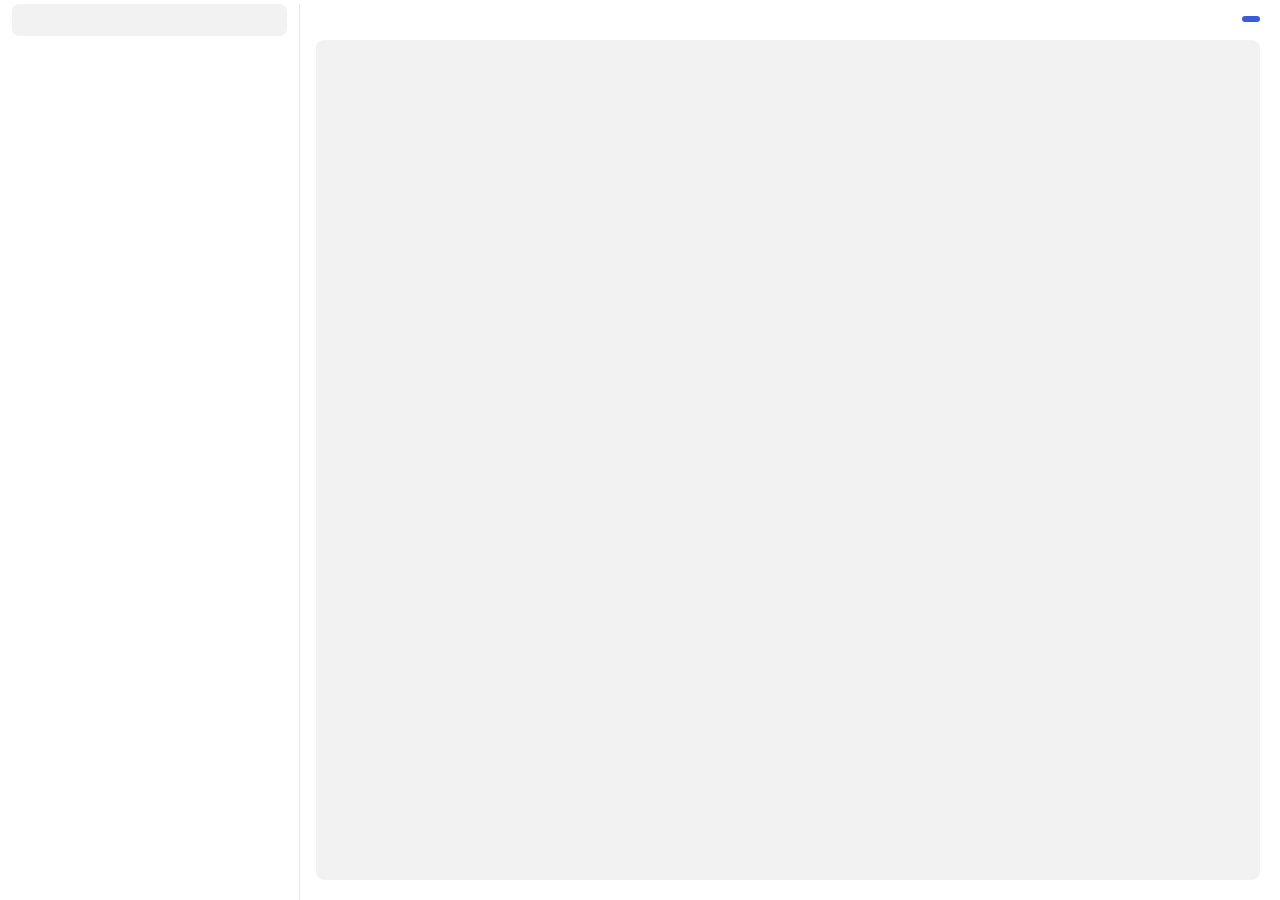
==== Resources/extensions/clipboard/index.html @ 6e0ad8eb "Built-in extensions, clipboard history, calculator and extension search - BuiltinExtension protocol:" ====
<!doctype html>
<html>
<head>
<meta charset="utf-8">
<title>Clipboard</title>
<link rel="stylesheet" href="style.css">
</head>
<body>
  <aside>
    <div class="search-row">
      <input id="search" type="search" data-i18n-placeholder="search" spellcheck="false" autofocus>
    </div>
    <ul id="list"></ul>
    <div class="list-foot"><span id="status"></span><button id="clear" data-i18n="clear"></button></div>
  </aside>
  <main>
    <div class="toolbar">
      <span class="meta" id="meta"></span>
      <span class="buttons">
        <button id="pin"></button>
        <button id="copy" data-i18n="copy"></button>
        <button id="delete" class="danger" data-i18n="delete"></button>
        <button id="paste" class="primary" data-i18n="paste"></button>
      </span>
    </div>
    <div id="preview"></div>
    <div class="empty" id="empty"></div>
    <div class="hint" data-i18n="hint"></div>
  </main>
  <div class="toast" id="toast"></div>

<script src="main.js"></script>
</body>
</html>
---- Resources/extensions/clipboard/style.css ----
:root {
  --fg: rgba(0, 0, 0, 0.85);
  --fg-2: rgba(0, 0, 0, 0.5);
  --fg-3: rgba(0, 0, 0, 0.3);
  --field: rgba(0, 0, 0, 0.05);
  --hover: rgba(0, 0, 0, 0.04);
  --selected: rgba(0, 0, 0, 0.08);
  --border: rgba(0, 0, 0, 0.08);
  --accent: #3B5BDB;
  --pin: #E8A400;
  --danger: #E03131;
  --toast: rgba(30, 30, 30, 0.92);
}
@media (prefers-color-scheme: dark) {
  :root {
    --fg: rgba(255, 255, 255, 0.88);
    --fg-2: rgba(255, 255, 255, 0.5);
    --fg-3: rgba(255, 255, 255, 0.28);
    --field: rgba(255, 255, 255, 0.07);
    --hover: rgba(255, 255, 255, 0.05);
    --selected: rgba(255, 255, 255, 0.1);
    --border: rgba(255, 255, 255, 0.1);
    --accent: #748FFC;
    --pin: #FFC53D;
    --danger: #FF8787;
    --toast: rgba(70, 70, 70, 0.95);
  }
}
* { box-sizing: border-box; }
html, body {
  margin: 0; height: 100%;
  background: transparent;
  color: var(--fg);
  font: 14px/1.5 -apple-system, BlinkMacSystemFont, "PingFang SC", sans-serif;
  -webkit-user-select: none;
}
body { display: flex; padding: 4px 0 0; overflow: hidden; }
button { font: inherit; cursor: default; }

aside {
  flex: 0 0 300px; min-width: 0; display: flex; flex-direction: column;
  border-right: 1px solid var(--border); padding: 0 8px 10px 12px;
}
.search-row { padding: 0 4px 8px 0; }
#search {
  width: 100%; padding: 6px 10px; border: 0; border-radius: 7px;
  background: var(--field); color: var(--fg); font: inherit; font-size: 13px; outline: none;
}
#search::placeholder { color: var(--fg-2); }
#search::-webkit-search-cancel-button { display: none; }

#list { flex: 1; min-height: 0; overflow-y: auto; margin: 0; padding: 0 4px 0 0; list-style: none; }
#list li { display: flex; align-items: center; gap: 10px; padding: 6px 10px; border-radius: 7px; margin-bottom: 1px; }
#list li:hover { background: var(--hover); }
#list li.selected { background: var(--selected); }
#list .thumb {
  flex: 0 0 28px; height: 28px; border-radius: 5px; display: flex; align-items: center; justify-content: center;
  background: var(--field); color: var(--fg-2); font-size: 13px; overflow: hidden;
}
#list .thumb img { width: 100%; height: 100%; object-fit: cover; }
#list .body { flex: 1; min-width: 0; }
#list .title { font-size: 13px; white-space: nowrap; overflow: hidden; text-overflow: ellipsis; }
#list .sub { display: flex; gap: 6px; font-size: 11px; color: var(--fg-2); white-space: nowrap; overflow: hidden; }
#list .pinned .title::before { content: "● "; color: var(--pin); font-size: 8px; vertical-align: 2px; }
#list .key { flex: 0 0 auto; font-size: 11px; color: var(--fg-3); }
.list-foot { display: flex; justify-content: space-between; align-items: center; padding: 6px 4px 0 10px; font-size: 11px; color: var(--fg-3); }
.list-foot button { border: 0; background: transparent; color: var(--fg-2); font-size: 11px; border-radius: 5px; padding: 1px 6px; }
.list-foot button:hover { background: var(--field); color: var(--danger); }
.list-empty { padding: 30px 10px; color: var(--fg-2); font-size: 12px; text-align: center; white-space: pre-line; }

main { flex: 1; min-width: 0; display: flex; flex-direction: column; padding: 0 20px 14px 16px; position: relative; }
.toolbar { display: flex; align-items: center; justify-content: space-between; height: 30px; margin-bottom: 6px; gap: 8px; }
.meta { font-size: 12px; color: var(--fg-2); white-space: nowrap; overflow: hidden; text-overflow: ellipsis; }
.buttons { display: flex; gap: 2px; flex: 0 0 auto; }
.buttons button { border: 0; border-radius: 6px; padding: 3px 9px; background: transparent; color: var(--accent); font-size: 13px; }
.buttons button:hover { background: var(--field); }
.buttons .danger { color: var(--danger); }
.buttons .primary { background: var(--accent); color: #fff; margin-left: 4px; }
.buttons .primary:hover { background: var(--accent); filter: brightness(1.08); }

#preview { flex: 1; min-height: 0; overflow: auto; border-radius: 8px; background: var(--field); }
#preview pre {
  margin: 0; padding: 12px 14px; white-space: pre-wrap; word-break: break-word;
  font: 13px/1.6 ui-monospace, SFMono-Regular, Menlo, monospace; -webkit-user-select: text;
}
#preview .image { height: 100%; display: flex; align-items: center; justify-content: center; padding: 12px; }
#preview .image img { max-width: 100%; max-height: 100%; border-radius: 4px; box-shadow: 0 0 0 1px var(--border); }
#preview .files { margin: 0; padding: 10px 14px; list-style: none; font-size: 13px; -webkit-user-select: text; }
#preview .files li { padding: 3px 0; word-break: break-all; }
#preview .files li span { color: var(--fg-2); }
.empty {
  position: absolute; inset: 0; display: none; align-items: center; justify-content: center;
  color: var(--fg-2); font-size: 13px; text-align: center; white-space: pre-line;
}
body.no-item .toolbar, body.no-item #preview { visibility: hidden; }
body.no-item .empty { display: flex; }
.hint { font-size: 12px; color: var(--fg-2); text-align: right; padding-top: 6px; }

.toast {
  position: fixed; left: 50%; bottom: 40px; transform: translate(-50%, 8px); max-width: 80%;
  padding: 6px 14px; border-radius: 8px; background: var(--toast);
  color: #fff; font-size: 13px; opacity: 0; pointer-events: none; transition: opacity .15s, transform .15s;
}
.toast.show { opacity: 1; transform: translate(-50%, 0); }
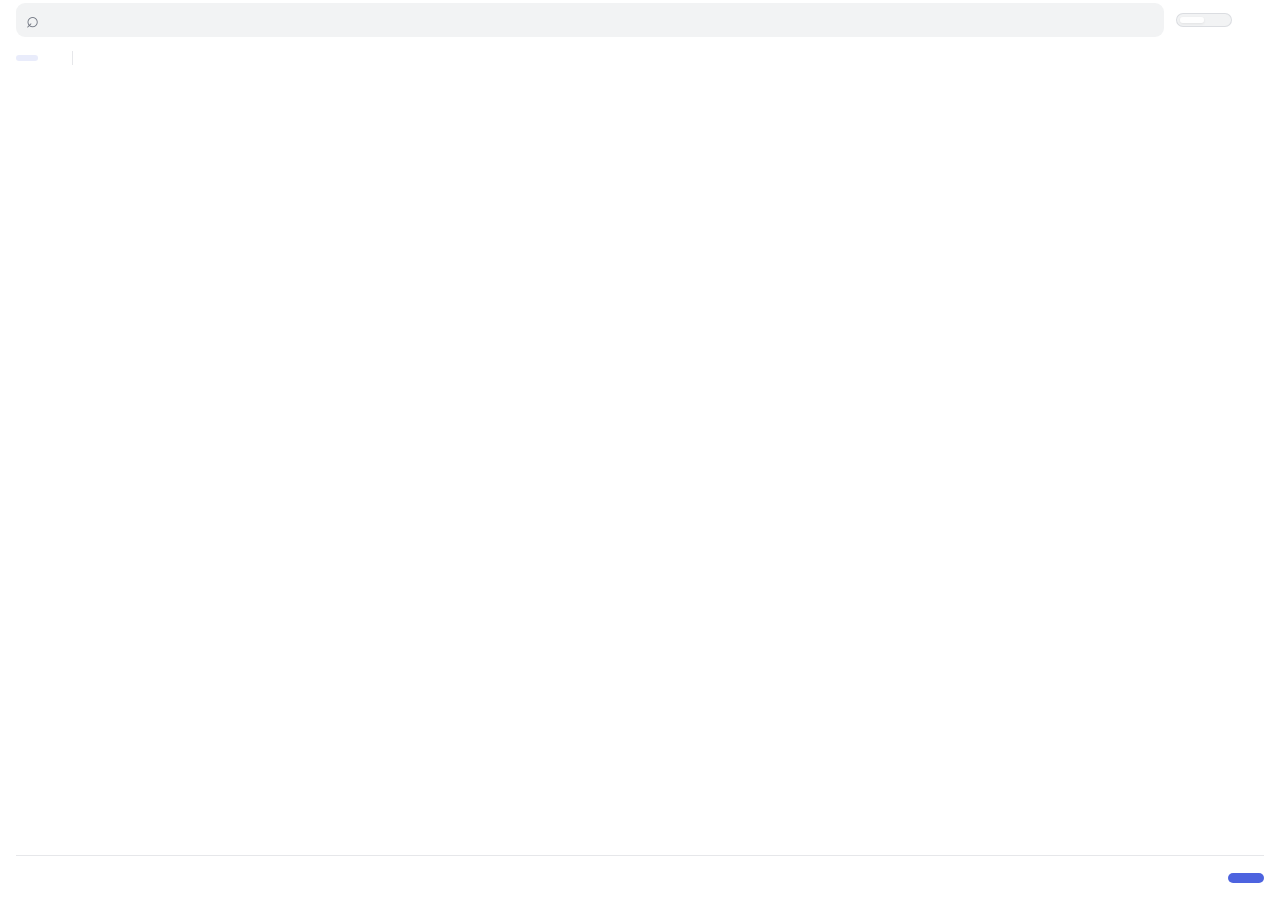
==== commit 7fbbfd95: "feat(clipboard): add bottom shelf with large image cards and per-card actions" ====
--- a/Resources/extensions/clipboard/index.html
+++ b/Resources/extensions/clipboard/index.html
@@ -2,33 +2,48 @@
 <html>
 <head>
 <meta charset="utf-8">
+<meta name="viewport" content="width=device-width, initial-scale=1">
 <title>Clipboard</title>
 <link rel="stylesheet" href="style.css">
 </head>
-<body>
-  <aside>
-    <div class="search-row">
-      <input id="search" type="search" data-i18n-placeholder="search" spellcheck="false" autofocus>
+<body data-view="cards">
+  <header class="topbar">
+    <div class="search-wrap"><span aria-hidden="true">⌕</span><input id="search" type="search" data-i18n-placeholder="search" spellcheck="false" autofocus></div>
+    <div class="view-switch" role="group" data-i18n-title="viewMode">
+      <button id="view-cards" data-i18n="cardsView" aria-pressed="true"></button>
+      <button id="view-list" data-i18n="listView" aria-pressed="false"></button>
     </div>
-    <ul id="list"></ul>
-    <div class="list-foot"><span id="status"></span><button id="clear" data-i18n="clear"></button></div>
-  </aside>
-  <main>
-    <div class="toolbar">
-      <span class="meta" id="meta"></span>
-      <span class="buttons">
-        <button id="pin"></button>
-        <button id="copy" data-i18n="copy"></button>
-        <button id="delete" class="danger" data-i18n="delete"></button>
-        <button id="paste" class="primary" data-i18n="paste"></button>
-      </span>
+    <button id="clear" class="quiet" data-i18n="clear"></button>
+  </header>
+  <nav class="filters" aria-label="Filter">
+    <button data-filter="all" data-i18n="all" aria-pressed="true"></button>
+    <button data-filter="pinned" data-i18n="pinnedOnly" aria-pressed="false"></button>
+    <span class="separator"></span>
+    <button data-filter="text" data-i18n="text" aria-pressed="false"></button>
+    <button data-filter="link" data-i18n="link" aria-pressed="false"></button>
+    <button data-filter="image" data-i18n="image" aria-pressed="false"></button>
+    <button data-filter="files" data-i18n="fileType" aria-pressed="false"></button>
+    <span id="status" role="status"></span>
+  </nav>
+  <div class="workspace">
+    <aside><ul id="list" role="listbox" tabindex="0" data-i18n-title="featureTitle"></ul></aside>
+    <main id="detail">
+      <div class="detail-head"><span class="meta" id="meta"></span><button id="close-preview" class="quiet" data-i18n="closePreview"></button></div>
+      <div id="preview"></div>
+      <div class="empty" id="empty"></div>
+    </main>
+  </div>
+  <footer>
+    <div class="footer-info"><span id="count"></span><span class="hint" id="hint"></span></div>
+    <div class="buttons">
+      <button id="show-preview" data-i18n="preview" aria-expanded="false"></button>
+      <button id="pin"></button>
+      <button id="copy" data-i18n="copy"></button>
+      <button id="delete" class="danger" data-i18n="delete"></button>
+      <button id="paste" class="primary" data-i18n="paste"></button>
     </div>
-    <div id="preview"></div>
-    <div class="empty" id="empty"></div>
-    <div class="hint" data-i18n="hint"></div>
-  </main>
-  <div class="toast" id="toast"></div>
-
+  </footer>
+  <div class="toast" id="toast" role="status" aria-live="polite"></div>
 <script src="main.js"></script>
 </body>
 </html>
--- a/Resources/extensions/clipboard/style.css
+++ b/Resources/extensions/clipboard/style.css
@@ -1,104 +1,137 @@
 :root {
-  --fg: rgba(0, 0, 0, 0.85);
-  --fg-2: rgba(0, 0, 0, 0.5);
-  --fg-3: rgba(0, 0, 0, 0.3);
-  --field: rgba(0, 0, 0, 0.05);
-  --hover: rgba(0, 0, 0, 0.04);
-  --selected: rgba(0, 0, 0, 0.08);
-  --border: rgba(0, 0, 0, 0.08);
-  --accent: #3B5BDB;
-  --pin: #E8A400;
-  --danger: #E03131;
-  --toast: rgba(30, 30, 30, 0.92);
+  color-scheme: light dark;
+  --fg: #242734; --fg-2: #707581; --fg-3: #969ba7;
+  --field: rgba(30, 40, 65, .055); --hover: rgba(50, 65, 100, .065);
+  --border: rgba(30, 40, 65, .11); --accent: #4d63df; --accent-soft: rgba(77, 99, 223, .12);
+  --card: rgba(255, 255, 255, .91); --overlay: #f7f8fc;
+  --danger: #d24e59; --pin: #ba7b15; --shadow: 0 3px 12px rgba(27, 35, 60, .07);
 }
 @media (prefers-color-scheme: dark) {
   :root {
-    --fg: rgba(255, 255, 255, 0.88);
-    --fg-2: rgba(255, 255, 255, 0.5);
-    --fg-3: rgba(255, 255, 255, 0.28);
-    --field: rgba(255, 255, 255, 0.07);
-    --hover: rgba(255, 255, 255, 0.05);
-    --selected: rgba(255, 255, 255, 0.1);
-    --border: rgba(255, 255, 255, 0.1);
-    --accent: #748FFC;
-    --pin: #FFC53D;
-    --danger: #FF8787;
-    --toast: rgba(70, 70, 70, 0.95);
+    --fg: #e9ebf3; --fg-2: #a5abba; --fg-3: #7d8596;
+    --field: rgba(220, 230, 255, .065); --hover: rgba(220, 230, 255, .08);
+    --border: rgba(225, 233, 255, .13); --accent: #9aaaff; --accent-soft: rgba(140, 160, 255, .16);
+    --card: rgba(43, 47, 60, .96); --overlay: #252936;
+    --danger: #ff9099; --pin: #e9bd69; --shadow: 0 3px 14px rgba(0, 0, 0, .15);
   }
 }
 * { box-sizing: border-box; }
-html, body {
-  margin: 0; height: 100%;
-  background: transparent;
-  color: var(--fg);
-  font: 14px/1.5 -apple-system, BlinkMacSystemFont, "PingFang SC", sans-serif;
-  -webkit-user-select: none;
+html, body { margin: 0; width: 100%; height: 100%; background: transparent; color: var(--fg); font: 13px/1.5 -apple-system, BlinkMacSystemFont, "PingFang SC", sans-serif; -webkit-user-select: none; user-select: none; }
+body { display: flex; flex-direction: column; overflow: hidden; padding: 0 16px; }
+button, input { font: inherit; }
+button { cursor: default; border: 0; color: var(--fg-2); background: transparent; border-radius: 7px; padding: 5px 10px; white-space: nowrap; }
+button:hover:not(:disabled) { background: var(--hover); color: var(--fg); }
+button:disabled { opacity: .35; }
+button:focus-visible, #list:focus-visible, input:focus-visible { outline: 2px solid var(--accent); outline-offset: -2px; }
+.topbar { display: flex; gap: 12px; align-items: center; flex: 0 0 40px; }
+.search-wrap { display: flex; align-items: center; gap: 8px; flex: 1; min-width: 100px; background: var(--field); border-radius: 9px; padding: 0 10px; }
+.search-wrap > span { font-size: 22px; line-height: 1; color: var(--fg-2); }
+#search { width: 100%; min-width: 0; padding: 7px 0; border: 0; background: transparent; color: var(--fg); outline: none; }
+#search::placeholder { color: var(--fg-2); }
+.view-switch { display: flex; flex: 0 0 auto; padding: 3px; background: var(--field); border: 1px solid var(--border); border-radius: 9px; }
+.view-switch button { padding: 3px 12px; font-size: 12px; }
+.view-switch button[aria-pressed="true"] { color: var(--accent); background: var(--card); box-shadow: 0 1px 3px #00000012; }
+.quiet { font-size: 12px; }
+#clear:hover { color: var(--danger); }
+.filters { display: flex; align-items: center; gap: 4px; min-height: 36px; overflow-x: auto; flex-shrink: 0; }
+.filters button { font-size: 12px; padding: 3px 11px; }
+.filters button[aria-pressed="true"] { background: var(--accent-soft); color: var(--accent); font-weight: 600; }
+.separator { width: 1px; height: 14px; background: var(--border); margin: 0 4px; flex: 0 0 1px; }
+#status { margin-left: auto; font-size: 11px; color: var(--danger); white-space: nowrap; }
+.workspace { display: flex; flex: 1; min-height: 0; position: relative; }
+aside { min-width: 0; display: flex; flex: 1; }
+#list { flex: 1; min-width: 0; min-height: 0; list-style: none; margin: 0; padding: 5px 3px 10px; }
+#list > li[data-id] { position: relative; border: 1px solid var(--border); }
+#list > li.selected { border-color: var(--accent); box-shadow: 0 0 0 2px var(--accent-soft), var(--shadow); }
+#list > li:hover { border-color: var(--fg-3); }
+#list > li.selected:hover { border-color: var(--accent); }
+#list > li[data-kind="text"] { --type: #6779d0; --type-bg: rgba(103, 121, 208, .11); }
+#list > li[data-kind="link"] { --type: #419f91; --type-bg: rgba(65, 159, 145, .12); }
+#list > li[data-kind="image"] { --type: #aa72bf; --type-bg: rgba(170, 114, 191, .12); }
+#list > li[data-kind="files"] { --type: #be8a42; --type-bg: rgba(190, 138, 66, .12); }
+.card-head { display: flex; gap: 8px; align-items: center; color: var(--type); background: var(--type-bg); padding: 5px 10px; flex: 0 0 46px; min-width: 0; }
+.card-heading { display: flex; flex-direction: column; flex-shrink: 0; line-height: 1.4; }
+.card-heading .time { color: var(--fg-2); font-size: 10px; }
+.type-symbol { font-size: 16px; font-weight: 700; line-height: 1; }
+.kind-label { font-size: 12px; font-weight: 600; }
+.pin-mark { color: var(--pin); font-size: 10px; flex-shrink: 0; }
+.card-content { flex: 1; min-height: 0; overflow: hidden; padding: 12px 14px; }
+.text-content { white-space: pre-wrap; overflow-wrap: anywhere; font-size: 13px; line-height: 1.7; display: -webkit-box; -webkit-box-orient: vertical; -webkit-line-clamp: 6; overflow: hidden; }
+.link-host { font-size: 17px; font-weight: 650; margin-bottom: 8px; overflow: hidden; text-overflow: ellipsis; white-space: nowrap; }
+[data-kind="link"] .text-content { color: var(--fg-2); font-size: 12px; }
+.thumbnail { height: 100%; width: 100%; display: flex; align-items: center; justify-content: center; font-size: 30px; color: var(--fg-3); border-radius: 5px; overflow: hidden; background: var(--field); }
+.thumbnail img { width: 100%; height: 100%; object-fit: contain; }
+.file-name { overflow: hidden; text-overflow: ellipsis; white-space: nowrap; padding: 5px 0; border-bottom: 1px solid var(--border); }
+.source { flex: 1; min-width: 0; overflow: hidden; text-overflow: ellipsis; white-space: nowrap; text-align: right; font-size: 11px; font-weight: 500; color: var(--fg-2); }
+.time { flex-shrink: 0; }
+.card-stats { display: flex; align-items: center; gap: 8px; color: var(--fg-2); font-size: 11px; flex: 0 0 42px; min-width: 0; padding: 5px 8px; border-top: 1px solid var(--border); }
+.card-summary { flex: 1; min-width: 0; overflow: hidden; white-space: nowrap; text-overflow: ellipsis; }
+.key { flex-shrink: 0; color: var(--accent); font-weight: 600; font-size: 11px; }
+.card-actions { display: flex; gap: 4px; margin-left: auto; flex-shrink: 0; }
+.card-action { display: inline-flex; align-items: center; justify-content: center; gap: 4px; height: 30px; padding: 0 7px; font-size: 11px; border: 1px solid var(--border); background: var(--field); color: var(--fg); }
+.card-action svg { width: 15px; height: 15px; fill: none; stroke: currentColor; stroke-width: 1.8; stroke-linecap: round; stroke-linejoin: round; }
+.card-paste { color: var(--accent); border-color: transparent; background: var(--accent-soft); }
+.card-paste:hover:not(:disabled) { color: var(--accent); background: var(--accent-soft); filter: brightness(1.08); }
+.list-empty { flex: 1; text-align: center; align-self: center; white-space: pre-line; padding: 28px 12px; color: var(--fg-2); }
+footer { display: flex; align-items: center; justify-content: space-between; gap: 12px; min-height: 45px; flex-shrink: 0; border-top: 1px solid var(--border); padding: 6px 0; }
+.footer-info { display: flex; align-items: center; gap: 12px; min-width: 0; color: var(--fg-3); font-size: 11px; }
+#count { white-space: nowrap; }
+.hint { overflow: hidden; text-overflow: ellipsis; white-space: nowrap; }
+.buttons { display: flex; gap: 3px; flex-shrink: 0; }
+.buttons button { font-size: 12px; padding: 5px 10px; }
+.buttons .danger { color: var(--danger); }
+.buttons .primary { background: var(--accent); color: #fff; padding: 5px 18px; margin-left: 5px; }
+.buttons .primary:hover:not(:disabled) { background: var(--accent); color: #fff; filter: brightness(1.1); }
+#detail { min-width: 0; display: flex; flex-direction: column; }
+.detail-head { display: flex; gap: 8px; align-items: center; padding-bottom: 8px; min-height: 30px; }
+.meta { flex: 1; font-size: 11px; color: var(--fg-2); white-space: nowrap; overflow: hidden; text-overflow: ellipsis; }
+#preview { flex: 1; min-height: 0; overflow: auto; border-radius: 8px; background: var(--field); }
+#preview pre { margin: 0; padding: 12px 14px; white-space: pre-wrap; overflow-wrap: anywhere; font: 13px/1.65 ui-monospace, SFMono-Regular, Menlo, monospace; -webkit-user-select: text; user-select: text; }
+#preview .image { height: 100%; display: flex; align-items: center; justify-content: center; padding: 10px; }
+#preview .image img { max-width: 100%; max-height: 100%; object-fit: contain; }
+#preview .files { list-style: none; margin: 0; padding: 10px 14px; -webkit-user-select: text; user-select: text; }
+#preview .files li { padding: 5px 0; overflow-wrap: anywhere; }
+.loading { padding: 20px; color: var(--fg-2); }
+.empty { display: none; margin: auto; white-space: pre-line; text-align: center; color: var(--fg-2); }
+body.no-item #preview, body.no-item .detail-head { display: none; }
+body.no-item .empty { display: block; }
+body[data-view="cards"] #list { display: flex; gap: 13px; overflow-x: auto; overflow-y: hidden; scroll-snap-type: x proximity; }
+body[data-view="cards"] #list > li[data-id] { flex: 0 0 min(328px, calc(100vw - 44px)); min-width: 0; display: flex; flex-direction: column; border-radius: 11px; background: var(--card); box-shadow: var(--shadow); overflow: hidden; scroll-snap-align: start; }
+body[data-view="cards"] #list > li.selected { box-shadow: 0 0 0 2px var(--accent-soft), var(--shadow); }
+body[data-view="cards"] #list > li[data-kind="image"] { flex-basis: min(384px, calc(100vw - 44px)); }
+body[data-view="cards"] [data-kind="image"] .card-content { padding: 4px; }
+body[data-view="cards"] .list-body { display: none; }
+body[data-view="cards"] #detail { display: none; }
+body[data-view="cards"].preview-open #detail { display: flex; position: absolute; inset: 4px 3px 10px; z-index: 2; padding: 12px; border-radius: 11px; border: 1px solid var(--border); background: var(--overlay); box-shadow: var(--shadow); }
+body[data-view="list"] aside { flex: 0 0 34%; border-right: 1px solid var(--border); padding-right: 10px; }
+body[data-view="list"] #list { overflow-y: auto; overflow-x: hidden; }
+body[data-view="list"] #list > li[data-id] { display: flex; align-items: center; gap: 9px; border-color: transparent; border-radius: 7px; padding: 8px; margin-bottom: 2px; }
+body[data-view="list"] #list > li.selected { background: var(--accent-soft); border-color: transparent; box-shadow: none; }
+body[data-view="list"] #list > li:hover { background: var(--hover); }
+body[data-view="list"] .card-head { width: 30px; height: 30px; flex: 0 0 30px; padding: 6px; border-radius: 6px; justify-content: center; }
+body[data-view="list"] .card-heading, body[data-view="list"] .source, body[data-view="list"] .pin-mark, body[data-view="list"] .card-stats, body[data-view="list"] .card-content { display: none; }
+body[data-view="list"] [data-kind="image"] .card-head { display: none; }
+body[data-view="list"] [data-kind="image"] .card-content { display: block; flex: 0 0 30px; width: 30px; height: 30px; padding: 0; }
+body[data-view="list"] .list-body { min-width: 0; }
+.title { font-size: 13px; white-space: nowrap; overflow: hidden; text-overflow: ellipsis; }
+.sub { font-size: 11px; color: var(--fg-2); white-space: nowrap; overflow: hidden; text-overflow: ellipsis; }
+body[data-view="list"] #detail { flex: 1; padding: 3px 0 10px 16px; }
+body[data-view="list"] #show-preview, body[data-view="list"] #close-preview { display: none; }
+.toast { position: fixed; left: 50%; bottom: 55px; transform: translateX(-50%); max-width: 85%; padding: 8px 16px; border-radius: 8px; background: #252936f2; color: #fff; font-size: 12px; opacity: 0; pointer-events: none; z-index: 10; transition: opacity .15s; }
+.toast.show { opacity: 1; }
+@media (max-width: 850px) { .hint { display: none; } }
+@media (max-width: 560px) {
+  body { padding: 0 10px; }
+  .topbar { gap: 5px; flex-wrap: wrap; flex-basis: auto; padding-bottom: 3px; }
+  .search-wrap { flex-basis: 100%; }
+  .view-switch button { padding: 3px 10px; }
+  #clear { margin-left: auto; max-width: 68%; overflow: hidden; text-overflow: ellipsis; }
+  .filters button { padding: 3px 8px; }
+  footer { gap: 5px; }
+  .buttons { gap: 0; }
+  .buttons button { padding: 5px 7px; }
+  .buttons .primary { padding: 5px 10px; }
+  body[data-view="list"] aside { flex-basis: 39%; }
+  body[data-view="list"] #detail { padding-left: 10px; }
 }
-body { display: flex; padding: 4px 0 0; overflow: hidden; }
-button { font: inherit; cursor: default; }
-
-aside {
-  flex: 0 0 300px; min-width: 0; display: flex; flex-direction: column;
-  border-right: 1px solid var(--border); padding: 0 8px 10px 12px;
-}
-.search-row { padding: 0 4px 8px 0; }
-#search {
-  width: 100%; padding: 6px 10px; border: 0; border-radius: 7px;
-  background: var(--field); color: var(--fg); font: inherit; font-size: 13px; outline: none;
-}
-#search::placeholder { color: var(--fg-2); }
-#search::-webkit-search-cancel-button { display: none; }
-
-#list { flex: 1; min-height: 0; overflow-y: auto; margin: 0; padding: 0 4px 0 0; list-style: none; }
-#list li { display: flex; align-items: center; gap: 10px; padding: 6px 10px; border-radius: 7px; margin-bottom: 1px; }
-#list li:hover { background: var(--hover); }
-#list li.selected { background: var(--selected); }
-#list .thumb {
-  flex: 0 0 28px; height: 28px; border-radius: 5px; display: flex; align-items: center; justify-content: center;
-  background: var(--field); color: var(--fg-2); font-size: 13px; overflow: hidden;
-}
-#list .thumb img { width: 100%; height: 100%; object-fit: cover; }
-#list .body { flex: 1; min-width: 0; }
-#list .title { font-size: 13px; white-space: nowrap; overflow: hidden; text-overflow: ellipsis; }
-#list .sub { display: flex; gap: 6px; font-size: 11px; color: var(--fg-2); white-space: nowrap; overflow: hidden; }
-#list .pinned .title::before { content: "● "; color: var(--pin); font-size: 8px; vertical-align: 2px; }
-#list .key { flex: 0 0 auto; font-size: 11px; color: var(--fg-3); }
-.list-foot { display: flex; justify-content: space-between; align-items: center; padding: 6px 4px 0 10px; font-size: 11px; color: var(--fg-3); }
-.list-foot button { border: 0; background: transparent; color: var(--fg-2); font-size: 11px; border-radius: 5px; padding: 1px 6px; }
-.list-foot button:hover { background: var(--field); color: var(--danger); }
-.list-empty { padding: 30px 10px; color: var(--fg-2); font-size: 12px; text-align: center; white-space: pre-line; }
-
-main { flex: 1; min-width: 0; display: flex; flex-direction: column; padding: 0 20px 14px 16px; position: relative; }
-.toolbar { display: flex; align-items: center; justify-content: space-between; height: 30px; margin-bottom: 6px; gap: 8px; }
-.meta { font-size: 12px; color: var(--fg-2); white-space: nowrap; overflow: hidden; text-overflow: ellipsis; }
-.buttons { display: flex; gap: 2px; flex: 0 0 auto; }
-.buttons button { border: 0; border-radius: 6px; padding: 3px 9px; background: transparent; color: var(--accent); font-size: 13px; }
-.buttons button:hover { background: var(--field); }
-.buttons .danger { color: var(--danger); }
-.buttons .primary { background: var(--accent); color: #fff; margin-left: 4px; }
-.buttons .primary:hover { background: var(--accent); filter: brightness(1.08); }
-
-#preview { flex: 1; min-height: 0; overflow: auto; border-radius: 8px; background: var(--field); }
-#preview pre {
-  margin: 0; padding: 12px 14px; white-space: pre-wrap; word-break: break-word;
-  font: 13px/1.6 ui-monospace, SFMono-Regular, Menlo, monospace; -webkit-user-select: text;
-}
-#preview .image { height: 100%; display: flex; align-items: center; justify-content: center; padding: 12px; }
-#preview .image img { max-width: 100%; max-height: 100%; border-radius: 4px; box-shadow: 0 0 0 1px var(--border); }
-#preview .files { margin: 0; padding: 10px 14px; list-style: none; font-size: 13px; -webkit-user-select: text; }
-#preview .files li { padding: 3px 0; word-break: break-all; }
-#preview .files li span { color: var(--fg-2); }
-.empty {
-  position: absolute; inset: 0; display: none; align-items: center; justify-content: center;
-  color: var(--fg-2); font-size: 13px; text-align: center; white-space: pre-line;
-}
-body.no-item .toolbar, body.no-item #preview { visibility: hidden; }
-body.no-item .empty { display: flex; }
-.hint { font-size: 12px; color: var(--fg-2); text-align: right; padding-top: 6px; }
-
-.toast {
-  position: fixed; left: 50%; bottom: 40px; transform: translate(-50%, 8px); max-width: 80%;
-  padding: 6px 14px; border-radius: 8px; background: var(--toast);
-  color: #fff; font-size: 13px; opacity: 0; pointer-events: none; transition: opacity .15s, transform .15s;
-}
-.toast.show { opacity: 1; transform: translate(-50%, 0); }
+@media (prefers-reduced-motion: reduce) { * { transition: none !important; scroll-behavior: auto !important; } }
